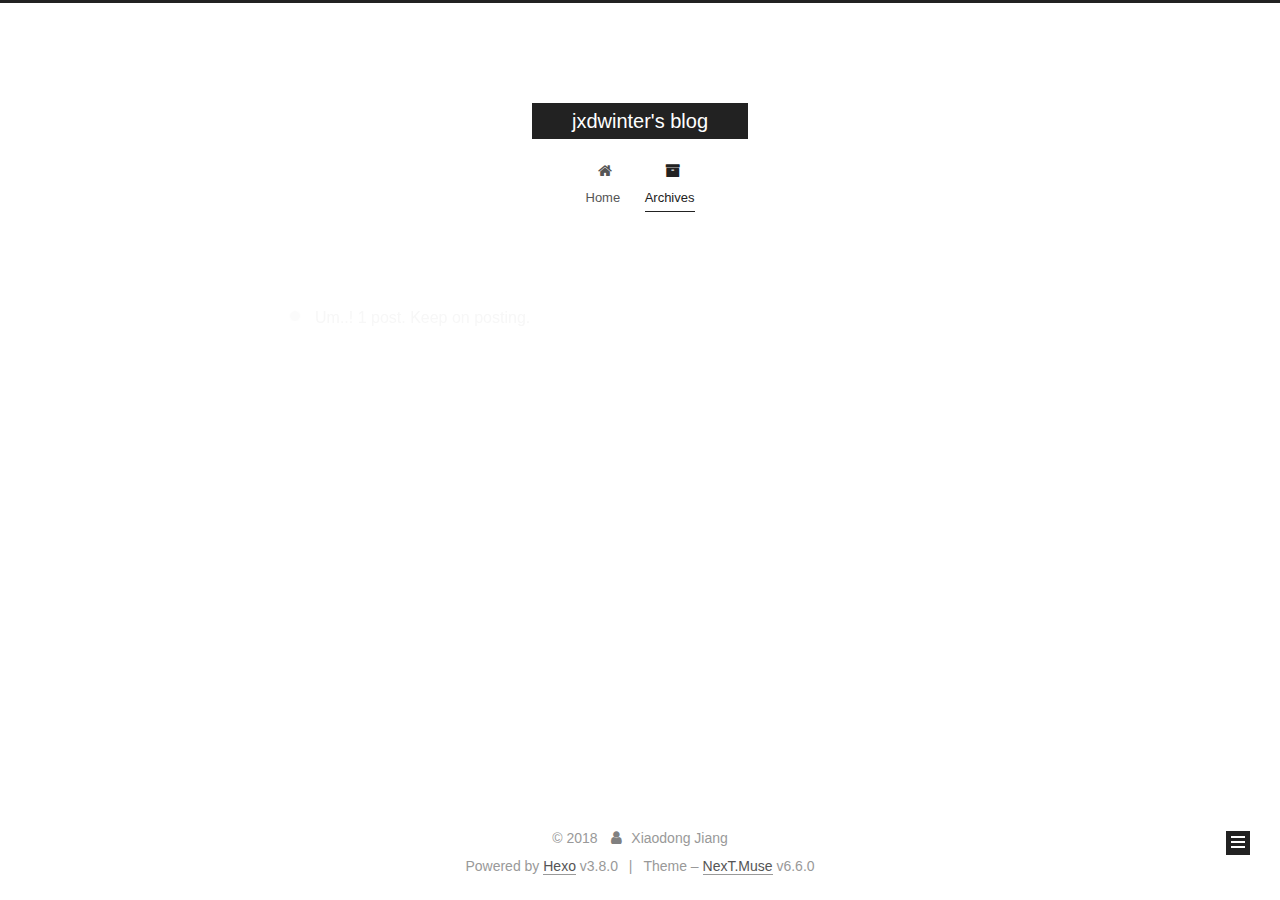
==== archives/index.html @ b1916174 "Site updated: 2018-12-08 23:26:13" ====
<!DOCTYPE html>












  


<html class="theme-next muse use-motion" lang="">
<head><meta name="generator" content="Hexo 3.8.0">
  <meta charset="UTF-8">
<meta http-equiv="X-UA-Compatible" content="IE=edge">
<meta name="viewport" content="width=device-width, initial-scale=1, maximum-scale=2">
<meta name="theme-color" content="#222">












<meta http-equiv="Cache-Control" content="no-transform">
<meta http-equiv="Cache-Control" content="no-siteapp">






















<link href="/lib/font-awesome/css/font-awesome.min.css?v=4.6.2" rel="stylesheet" type="text/css">

<link href="/css/main.css?v=6.6.0" rel="stylesheet" type="text/css">


  <link rel="apple-touch-icon" sizes="180x180" href="/images/apple-touch-icon-next.png?v=6.6.0">


  <link rel="icon" type="image/png" sizes="32x32" href="/images/favicon-32x32-next.png?v=6.6.0">


  <link rel="icon" type="image/png" sizes="16x16" href="/images/favicon-16x16-next.png?v=6.6.0">


  <link rel="mask-icon" href="/images/logo.svg?v=6.6.0" color="#222">









<script type="text/javascript" id="hexo.configurations">
  var NexT = window.NexT || {};
  var CONFIG = {
    root: '/',
    scheme: 'Muse',
    version: '6.6.0',
    sidebar: {"position":"left","display":"post","offset":12,"b2t":false,"scrollpercent":false,"onmobile":false},
    fancybox: false,
    fastclick: false,
    lazyload: false,
    tabs: true,
    motion: {"enable":true,"async":false,"transition":{"post_block":"fadeIn","post_header":"slideDownIn","post_body":"slideDownIn","coll_header":"slideLeftIn","sidebar":"slideUpIn"}},
    algolia: {
      applicationID: '',
      apiKey: '',
      indexName: '',
      hits: {"per_page":10},
      labels: {"input_placeholder":"Search for Posts","hits_empty":"We didn't find any results for the search: ${query}","hits_stats":"${hits} results found in ${time} ms"}
    }
  };
</script>


  




  <meta property="og:type" content="website">
<meta property="og:title" content="jxdwinter&#39;s blog">
<meta property="og:url" content="http://jiangxiaodong.me/archives/index.html">
<meta property="og:site_name" content="jxdwinter&#39;s blog">
<meta property="og:locale" content="default">
<meta name="twitter:card" content="summary">
<meta name="twitter:title" content="jxdwinter&#39;s blog">






  <link rel="canonical" href="http://jiangxiaodong.me/archives/">



<script type="text/javascript" id="page.configurations">
  CONFIG.page = {
    sidebar: "",
  };
</script>

  <title>Archive | jxdwinter's blog</title>
  











  <noscript>
  <style type="text/css">
    .use-motion .motion-element,
    .use-motion .brand,
    .use-motion .menu-item,
    .sidebar-inner,
    .use-motion .post-block,
    .use-motion .pagination,
    .use-motion .comments,
    .use-motion .post-header,
    .use-motion .post-body,
    .use-motion .collection-title { opacity: initial; }

    .use-motion .logo,
    .use-motion .site-title,
    .use-motion .site-subtitle {
      opacity: initial;
      top: initial;
    }

    .use-motion {
      .logo-line-before i { left: initial; }
      .logo-line-after i { right: initial; }
    }
  </style>
</noscript>

</head>

<body itemscope="" itemtype="http://schema.org/WebPage" lang="default">

  
  
    
  

  <div class="container sidebar-position-left page-archive">
    <div class="headband"></div>

    <header id="header" class="header" itemscope="" itemtype="http://schema.org/WPHeader">
      <div class="header-inner"><div class="site-brand-wrapper">
  <div class="site-meta ">
    

    <div class="custom-logo-site-title">
      <a href="/" class="brand" rel="start">
        <span class="logo-line-before"><i></i></span>
        <span class="site-title">jxdwinter's blog</span>
        <span class="logo-line-after"><i></i></span>
      </a>
    </div>
    
  </div>

  <div class="site-nav-toggle">
    <button aria-label="Toggle navigation bar">
      <span class="btn-bar"></span>
      <span class="btn-bar"></span>
      <span class="btn-bar"></span>
    </button>
  </div>
</div>



<nav class="site-nav">
  
    <ul id="menu" class="menu">
      
        
        
        
          
          <li class="menu-item menu-item-home">

    
    
    
      
    

    

    <a href="/" rel="section"><i class="menu-item-icon fa fa-fw fa-home"></i> <br>Home</a>

  </li>
        
        
        
          
          <li class="menu-item menu-item-archives menu-item-active">

    
    
    
      
    

    

    <a href="/archives/" rel="section"><i class="menu-item-icon fa fa-fw fa-archive"></i> <br>Archives</a>

  </li>

      
      
    </ul>
  

  
    

    
    
      
      
    
      
      
    
    

  


  

  
</nav>



  



</div>
    </header>

    


    <main id="main" class="main">
      <div class="main-inner">
        <div class="content-wrap">
          
          <div id="content" class="content">
            

  
  
  
  <div class="post-block archive">
    <div id="posts" class="posts-collapse">
      <span class="archive-move-on"></span>

      
      <span class="archive-page-counter">
        
        
        
          
        
        Um..! 1 post. Keep on posting.
      </span>
      

      

        
        
        

        
          
          <div class="collection-title">
            <h1 class="archive-year" id="archive-year-2018">2018</h1>
          </div>
        
        

        

  <article class="post post-type-normal" itemscope="" itemtype="http://schema.org/Article">
    <header class="post-header">

      <h2 class="post-title">
        
            <a class="post-title-link" href="/2018/12/08/2018-12-08/" itemprop="url">
              
                <span itemprop="name">2018-12-08</span>
              
            </a>
        
      </h2>

      <div class="post-meta">
        <time class="post-time" itemprop="dateCreated" datetime="2018-12-08T21:16:37+08:00" content="2018-12-08">
          12-08
        </time>
      </div>

    </header>
  </article>



      

    </div>
  </div>
  
  
  

  



          </div>
          

        </div>
        
          
  
  <div class="sidebar-toggle">
    <div class="sidebar-toggle-line-wrap">
      <span class="sidebar-toggle-line sidebar-toggle-line-first"></span>
      <span class="sidebar-toggle-line sidebar-toggle-line-middle"></span>
      <span class="sidebar-toggle-line sidebar-toggle-line-last"></span>
    </div>
  </div>

  <aside id="sidebar" class="sidebar">
    
    <div class="sidebar-inner">

      

      

      <section class="site-overview-wrap sidebar-panel sidebar-panel-active">
        <div class="site-overview">
          <div class="site-author motion-element" itemprop="author" itemscope="" itemtype="http://schema.org/Person">
            
              <p class="site-author-name" itemprop="name">Xiaodong Jiang</p>
              <p class="site-description motion-element" itemprop="description"></p>
          </div>

          
            <nav class="site-state motion-element">
              
                <div class="site-state-item site-state-posts">
                
                  <a href="/archives/">
                
                    <span class="site-state-item-count">1</span>
                    <span class="site-state-item-name">posts</span>
                  </a>
                </div>
              

              

              
            </nav>
          

          

          

          

          
          

          
            
          
          

        </div>
      </section>

      

      

    </div>
  </aside>


        
      </div>
    </main>

    <footer id="footer" class="footer">
      <div class="footer-inner">
        <div class="copyright">&copy; <span itemprop="copyrightYear">2018</span>
  <span class="with-love" id="animate">
    <i class="fa fa-user"></i>
  </span>
  <span class="author" itemprop="copyrightHolder">Xiaodong Jiang</span>

  

  
</div>


  <div class="powered-by">Powered by <a href="https://hexo.io" class="theme-link" rel="noopener" target="_blank">Hexo</a> v3.8.0</div>



  <span class="post-meta-divider">|</span>



  <div class="theme-info">Theme – <a href="https://theme-next.org" class="theme-link" rel="noopener" target="_blank">NexT.Muse</a> v6.6.0</div>




        








        
      </div>
    </footer>

    
      <div class="back-to-top">
        <i class="fa fa-arrow-up"></i>
        
      </div>
    

    
	
    

    
  </div>

  

<script type="text/javascript">
  if (Object.prototype.toString.call(window.Promise) !== '[object Function]') {
    window.Promise = null;
  }
</script>


























  
  
    <script type="text/javascript" src="/lib/jquery/index.js?v=2.1.3"></script>
  

  
  
    <script type="text/javascript" src="/lib/velocity/velocity.min.js?v=1.2.1"></script>
  

  
  
    <script type="text/javascript" src="/lib/velocity/velocity.ui.min.js?v=1.2.1"></script>
  


  


  <script type="text/javascript" src="/js/src/utils.js?v=6.6.0"></script>

  <script type="text/javascript" src="/js/src/motion.js?v=6.6.0"></script>



  
  

  

  


  <script type="text/javascript" src="/js/src/bootstrap.js?v=6.6.0"></script>



  



  










  





  

  

  

  

  

  
  

  

  

  

  

  

  

</body>
</html>
---- css/main.css ----
/* normalize.css v3.0.2 | MIT License | git.io/normalize */
html {
  font-family: sans-serif; /* 1 */
  -ms-text-size-adjust: 100%; /* 2 */
  -webkit-text-size-adjust: 100%; /* 2 */
}
body {
  margin: 0;
}
article,
aside,
details,
figcaption,
figure,
footer,
header,
hgroup,
main,
menu,
nav,
section,
summary {
  display: block;
}
audio,
canvas,
progress,
video {
  display: inline-block; /* 1 */
  vertical-align: baseline; /* 2 */
}
audio:not([controls]) {
  display: none;
  height: 0;
}
[hidden],
template {
  display: none;
}
a {
  background-color: transparent;
}
a:active,
a:hover {
  outline: 0;
}
abbr[title] {
  border-bottom: 1px dotted;
}
b,
strong {
  font-weight: bold;
}
dfn {
  font-style: italic;
}
h1 {
  font-size: 2em;
  margin: 0.67em 0;
}
mark {
  background: #ff0;
  color: #000;
}
small {
  font-size: 80%;
}
sub,
sup {
  font-size: 75%;
  line-height: 0;
  position: relative;
  vertical-align: baseline;
}
sup {
  top: -0.5em;
}
sub {
  bottom: -0.25em;
}
img {
  border: 0;
}
svg:not(:root) {
  overflow: hidden;
}
figure {
  margin: 1em 40px;
}
hr {
  -moz-box-sizing: content-box;
  box-sizing: content-box;
  height: 0;
}
pre {
  overflow: auto;
}
code,
kbd,
pre,
samp {
  font-family: monospace, monospace;
  font-size: 1em;
}
button,
input,
optgroup,
select,
textarea {
  color: inherit; /* 1 */
  font: inherit; /* 2 */
  margin: 0; /* 3 */
}
button {
  overflow: visible;
}
button,
select {
  text-transform: none;
}
button,
html input[type="button"],
input[type="reset"],
input[type="submit"] {
  -webkit-appearance: button; /* 2 */
  cursor: pointer; /* 3 */
}
button[disabled],
html input[disabled] {
  cursor: default;
}
button::-moz-focus-inner,
input::-moz-focus-inner {
  border: 0;
  padding: 0;
}
input {
  line-height: normal;
}
input[type="checkbox"],
input[type="radio"] {
  box-sizing: border-box; /* 1 */
  padding: 0; /* 2 */
}
input[type="number"]::-webkit-inner-spin-button,
input[type="number"]::-webkit-outer-spin-button {
  height: auto;
}
input[type="search"] {
  -webkit-appearance: textfield; /* 1 */
  -moz-box-sizing: content-box;
  -webkit-box-sizing: content-box; /* 2 */
  box-sizing: content-box;
}
input[type="search"]::-webkit-search-cancel-button,
input[type="search"]::-webkit-search-decoration {
  -webkit-appearance: none;
}
fieldset {
  border: 1px solid #c0c0c0;
  margin: 0 2px;
  padding: 0.35em 0.625em 0.75em;
}
legend {
  border: 0; /* 1 */
  padding: 0; /* 2 */
}
textarea {
  overflow: auto;
}
optgroup {
  font-weight: bold;
}
table {
  border-collapse: collapse;
  border-spacing: 0;
}
td,
th {
  padding: 0;
}
::selection {
  background: #262a30;
  color: #fff;
}
body {
  position: relative;
  font-family: 'Lato', "PingFang SC", "Microsoft YaHei", sans-serif;
  font-size: 14px;
  line-height: 2;
  color: #555;
  background: #fff;
}
@media (max-width: 767px) {
  body {
    padding-right: 0 !important;
  }
}
@media (min-width: 768px) and (max-width: 991px) {
  body {
    padding-right: 0 !important;
  }
}
@media (min-width: 1200px) {
  body {
    font-size: 16px;
  }
}
h1,
h2,
h3,
h4,
h5,
h6 {
  margin: 0;
  padding: 0;
  font-weight: bold;
  line-height: 1.5;
  font-family: 'Lato', "PingFang SC", "Microsoft YaHei", sans-serif;
}
h1,
h2,
h3,
h4,
h5,
h6 {
  margin: 20px 0 15px;
}
h1 {
  font-size: 22px;
}
@media (max-width: 767px) {
  h1 {
    font-size: 18px;
  }
}
h2 {
  font-size: 20px;
}
@media (max-width: 767px) {
  h2 {
    font-size: 16px;
  }
}
h3 {
  font-size: 18px;
}
@media (max-width: 767px) {
  h3 {
    font-size: 14px;
  }
}
h4 {
  font-size: 16px;
}
@media (max-width: 767px) {
  h4 {
    font-size: 12px;
  }
}
h5 {
  font-size: 14px;
}
@media (max-width: 767px) {
  h5 {
    font-size: 10px;
  }
}
h6 {
  font-size: 12px;
}
@media (max-width: 767px) {
  h6 {
    font-size: 8px;
  }
}
p {
  margin: 0 0 20px 0;
}
a,
span.exturl {
  overflow-wrap: break-word;
  word-wrap: break-word;
  background-color: transparent;
  color: #555;
  text-decoration: none;
  outline: none;
  border-bottom: 1px solid #999;
  cursor: pointer;
}
a:hover,
span.exturl:hover {
  color: #222;
  border-bottom-color: #222;
}
blockquote {
  margin: 0;
  padding: 0;
}
img {
  display: block;
  margin: auto;
  max-width: 100%;
  height: auto;
}
hr {
  margin: 40px 0;
  height: 3px;
  border: none;
  background-color: #ddd;
  background-image: repeating-linear-gradient(-45deg, #fff, #fff 4px, transparent 4px, transparent 8px);
}
blockquote {
  padding: 0 15px;
  color: #666;
  border-left: 4px solid #ddd;
}
blockquote cite::before {
  content: "-";
  padding: 0 5px;
}
dt {
  font-weight: 700;
}
dd {
  margin: 0;
  padding: 0;
}
kbd {
  border: 1px solid #ccc;
  border-radius: 0.2em;
  box-shadow: 0.1em 0.1em 0.2em rgba(0,0,0,0.1);
  background-color: #f9f9f9;
  font-family: inherit;
  background-image: -webkit-linear-gradient(top, #eee, #fff, #eee);
  padding: 0.1em 0.3em;
  white-space: nowrap;
}
.text-left {
  text-align: left;
}
.text-center {
  text-align: center;
}
.text-right {
  text-align: right;
}
.text-justify {
  text-align: justify;
}
.text-nowrap {
  white-space: nowrap;
}
.text-lowercase {
  text-transform: lowercase;
}
.text-uppercase {
  text-transform: uppercase;
}
.text-capitalize {
  text-transform: capitalize;
}
.center-block {
  display: block;
  margin-left: auto;
  margin-right: auto;
}
.clearfix:before,
.clearfix:after {
  content: " ";
  display: table;
}
.clearfix:after {
  clear: both;
}
.pullquote {
  width: 45%;
}
.pullquote.left {
  float: left;
  margin-left: 5px;
  margin-right: 10px;
}
.pullquote.right {
  float: right;
  margin-left: 10px;
  margin-right: 5px;
}
.affix.affix.affix {
  position: fixed;
}
.translation {
  margin-top: -20px;
  font-size: 14px;
  color: #999;
}
.scrollbar-measure {
  width: 100px;
  height: 100px;
  overflow: scroll;
  position: absolute;
  top: -9999px;
}
.use-motion .motion-element {
  opacity: 0;
}
table {
  margin: 20px 0;
  width: 100%;
  border-collapse: collapse;
  border-spacing: 0;
  border: 1px solid #ddd;
  font-size: 14px;
  word-break: break-all;
}
table>tbody>tr:nth-of-type(odd) {
  background-color: #f9f9f9;
}
table>tbody>tr:hover {
  background-color: #f5f5f5;
}
caption,
th,
td {
  padding: 8px;
  text-align: left;
  vertical-align: middle;
  font-weight: normal;
}
th,
td {
  border-bottom: 3px solid #ddd;
  border-right: 1px solid #eee;
}
th {
  padding-bottom: 10px;
  font-weight: 700;
}
td {
  border-bottom-width: 1px;
}
html,
body {
  height: 100%;
}
.container {
  position: relative;
  min-height: 100%;
}
.header-inner {
  margin: 0 auto;
  padding: 100px 0 70px;
  width: 700px;
}
@media (min-width: 1200px) {
  .container .header-inner {
    width: 800px;
  }
}
@media (min-width: 1600px) {
  .container .header-inner {
    width: 900px;
  }
}
.main {
  padding-bottom: 150px;
}
.main-inner {
  margin: 0 auto;
  width: 700px;
}
@media (min-width: 1200px) {
  .container .main-inner {
    width: 800px;
  }
}
@media (min-width: 1600px) {
  .container .main-inner {
    width: 900px;
  }
}
.footer {
  position: absolute;
  left: 0;
  bottom: 0;
  width: 100%;
  min-height: 50px;
}
.footer-inner {
  box-sizing: border-box;
  margin: 20px auto;
  width: 700px;
}
@media (min-width: 1200px) {
  .container .footer-inner {
    width: 800px;
  }
}
@media (min-width: 1600px) {
  .container .footer-inner {
    width: 900px;
  }
}
pre,
.highlight {
  overflow: auto;
  margin: 20px 0;
  padding: 0;
  font-size: 14px;
  color: #4d4d4c;
  background: #f7f7f7;
  line-height: 1.6;
}
pre,
code {
  font-family: consolas, Menlo, "PingFang SC", "Microsoft YaHei", monospace;
}
code {
  overflow-wrap: break-word;
  word-wrap: break-word;
  padding: 2px 4px;
  color: #555;
  background: #eee;
  border-radius: 3px;
  font-size: 14px;
}
pre {
  padding: 10px;
}
pre code {
  padding: 0;
  color: #4d4d4c;
  background: none;
  text-shadow: none;
}
.highlight {
  border-radius: 1px;
}
.highlight pre {
  border: none;
  margin: 0;
  padding: 10px 0;
}
.highlight table {
  margin: 0;
  width: auto;
  border: none;
}
.highlight td {
  border: none;
  padding: 0;
}
.highlight figcaption {
  font-size: 1em;
  color: #4d4d4c;
  line-height: 1em;
  margin-bottom: 1em;
  margin: 0em;
  padding: 0.5em;
  background: #eee;
  border-bottom: 1px solid #e9e9e9;
}
.highlight figcaption:before,
.highlight figcaption:after {
  content: " ";
  display: table;
}
.highlight figcaption:after {
  clear: both;
}
.highlight figcaption a {
  float: right;
  color: #4d4d4c;
}
.highlight figcaption a:hover {
  border-bottom-color: #4d4d4c;
}
.highlight .gutter pre {
  padding-left: 10px;
  padding-right: 10px;
  color: #869194;
  text-align: right;
  background-color: #eff2f3;
}
.highlight .code pre {
  width: 100%;
  padding-left: 10px;
  padding-right: 10px;
  background-color: #f7f7f7;
}
.highlight .line {
  height: 20px;
}
.gutter {
  -webkit-user-select: none;
  -moz-user-select: none;
  -ms-user-select: none;
  user-select: none;
}
.gist table {
  width: auto;
}
.gist table td {
  border: none;
}
pre .deletion {
  background: #fdd;
}
pre .addition {
  background: #dfd;
}
pre .meta {
  color: #8959a8;
}
pre .comment {
  color: #8e908c;
}
pre .variable,
pre .attribute,
pre .tag,
pre .name,
pre .regexp,
pre .ruby .constant,
pre .xml .tag .title,
pre .xml .pi,
pre .xml .doctype,
pre .html .doctype,
pre .css .id,
pre .css .class,
pre .css .pseudo {
  color: #c82829;
}
pre .number,
pre .preprocessor,
pre .built_in,
pre .builtin-name,
pre .literal,
pre .params,
pre .constant,
pre .command {
  color: #f5871f;
}
pre .ruby .class .title,
pre .css .rules .attribute,
pre .string,
pre .symbol,
pre .value,
pre .inheritance,
pre .header,
pre .ruby .symbol,
pre .xml .cdata,
pre .special,
pre .formula {
  color: #718c00;
}
pre .title,
pre .css .hexcolor {
  color: #3e999f;
}
pre .function,
pre .python .decorator,
pre .python .title,
pre .ruby .function .title,
pre .ruby .title .keyword,
pre .perl .sub,
pre .javascript .title,
pre .coffeescript .title {
  color: #4271ae;
}
pre .keyword,
pre .javascript .function {
  color: #8959a8;
}
.posts-expand .post-body img.full-image {
  border: none;
}
.blockquote-center,
.page-home .post-type-quote blockquote,
.page-post-detail .post-type-quote blockquote {
  position: relative;
  margin: 40px 0;
  padding: 0;
  border-left: none;
  text-align: center;
}
.blockquote-center::before,
.page-home .post-type-quote blockquote::before,
.page-post-detail .post-type-quote blockquote::before,
.blockquote-center::after,
.page-home .post-type-quote blockquote::after,
.page-post-detail .post-type-quote blockquote::after {
  position: absolute;
  content: ' ';
  display: block;
  width: 100%;
  height: 24px;
  opacity: 0.2;
  background-repeat: no-repeat;
  background-position: 0 -6px;
  background-size: 22px 22px;
}
.blockquote-center::before,
.page-home .post-type-quote blockquote::before,
.page-post-detail .post-type-quote blockquote::before {
  top: -20px;
  background-image: url("../images/quote-l.svg");
  border-top: 1px solid #ccc;
}
.blockquote-center::after,
.page-home .post-type-quote blockquote::after,
.page-post-detail .post-type-quote blockquote::after {
  bottom: -20px;
  background-image: url("../images/quote-r.svg");
  border-bottom: 1px solid #ccc;
  background-position: 100% 8px;
}
.blockquote-center p,
.page-home .post-type-quote blockquote p,
.page-post-detail .post-type-quote blockquote p,
.blockquote-center div,
.page-home .post-type-quote blockquote div,
.page-post-detail .post-type-quote blockquote div {
  text-align: center;
}
.post .post-body .group-picture img {
  box-sizing: border-box;
  padding: 0 3px;
  border: none;
}
.post .group-picture-row {
  overflow: hidden;
  margin-top: 6px;
}
.post .group-picture-row:first-child {
  margin-top: 0;
}
.post .group-picture-column {
  float: left;
}
.page-post-detail .post-body .group-picture-column {
  float: none;
  margin-top: 10px;
  width: auto !important;
}
.page-post-detail .post-body .group-picture-column img {
  margin: 0 auto;
}
.page-archive .group-picture-container {
  overflow: hidden;
}
.page-archive .group-picture-row {
  float: left;
}
.page-archive .group-picture-row:first-child {
  margin-top: 6px;
}
.page-archive .group-picture-column {
  max-width: 150px;
  max-height: 150px;
}
.post-body .note {
  position: relative;
  padding: 15px;
  margin-bottom: 20px;
  border: 1px solid #eee;
  border-left-width: 5px;
  border-radius: 3px;
}
.post-body .note h2,
.post-body .note h3,
.post-body .note h4,
.post-body .note h5,
.post-body .note h6 {
  margin-top: 0;
  margin-bottom: 0;
  border-bottom: initial;
  padding-top: 0 !important;
}
.post-body .note p:first-child,
.post-body .note ul:first-child,
.post-body .note ol:first-child,
.post-body .note table:first-child,
.post-body .note pre:first-child,
.post-body .note blockquote:first-child {
  margin-top: 0;
}
.post-body .note p:last-child,
.post-body .note ul:last-child,
.post-body .note ol:last-child,
.post-body .note table:last-child,
.post-body .note pre:last-child,
.post-body .note blockquote:last-child {
  margin-bottom: 0;
}
.post-body .note.default {
  border-left-color: #777;
}
.post-body .note.default h2,
.post-body .note.default h3,
.post-body .note.default h4,
.post-body .note.default h5,
.post-body .note.default h6 {
  color: #777;
}
.post-body .note.primary {
  border-left-color: #6f42c1;
}
.post-body .note.primary h2,
.post-body .note.primary h3,
.post-body .note.primary h4,
.post-body .note.primary h5,
.post-body .note.primary h6 {
  color: #6f42c1;
}
.post-body .note.info {
  border-left-color: #428bca;
}
.post-body .note.info h2,
.post-body .note.info h3,
.post-body .note.info h4,
.post-body .note.info h5,
.post-body .note.info h6 {
  color: #428bca;
}
.post-body .note.success {
  border-left-color: #5cb85c;
}
.post-body .note.success h2,
.post-body .note.success h3,
.post-body .note.success h4,
.post-body .note.success h5,
.post-body .note.success h6 {
  color: #5cb85c;
}
.post-body .note.warning {
  border-left-color: #f0ad4e;
}
.post-body .note.warning h2,
.post-body .note.warning h3,
.post-body .note.warning h4,
.post-body .note.warning h5,
.post-body .note.warning h6 {
  color: #f0ad4e;
}
.post-body .note.danger {
  border-left-color: #d9534f;
}
.post-body .note.danger h2,
.post-body .note.danger h3,
.post-body .note.danger h4,
.post-body .note.danger h5,
.post-body .note.danger h6 {
  color: #d9534f;
}
.post-body .label {
  display: inline;
  padding: 0 2px;
  white-space: nowrap;
}
.post-body .label.default {
  background-color: #f0f0f0;
}
.post-body .label.primary {
  background-color: #efe6f7;
}
.post-body .label.info {
  background-color: #e5f2f8;
}
.post-body .label.success {
  background-color: #e7f4e9;
}
.post-body .label.warning {
  background-color: #fcf6e1;
}
.post-body .label.danger {
  background-color: #fae8eb;
}
.post-body .tabs {
  position: relative;
  display: block;
  margin-bottom: 20px;
  padding-top: 10px;
}
.post-body .tabs ul.nav-tabs {
  margin: 0;
  padding: 0;
  display: flex;
  margin-bottom: -1px;
}
@media (max-width: 413px) {
  .post-body .tabs ul.nav-tabs {
    display: block;
    margin-bottom: 5px;
  }
}
.post-body .tabs ul.nav-tabs li.tab {
  list-style-type: none !important;
  margin: 0 0.25em 0 0;
  border-top: 3px solid transparent;
  border-left: 1px solid transparent;
  border-right: 1px solid transparent;
}
@media (max-width: 413px) {
  .post-body .tabs ul.nav-tabs li.tab {
    margin: initial;
    border-top: 1px solid transparent;
    border-left: 3px solid transparent;
    border-right: 1px solid transparent;
    border-bottom: 1px solid transparent;
  }
}
.post-body .tabs ul.nav-tabs li.tab a {
  outline: 0;
  border-bottom: initial;
  display: block;
  line-height: 1.8em;
  padding: 0.25em 0.75em;
  transition-duration: 0.2s;
  transition-timing-function: ease-out;
  transition-delay: 0s;
}
.post-body .tabs ul.nav-tabs li.tab a i {
  width: 1.285714285714286em;
}
.post-body .tabs ul.nav-tabs li.tab.active {
  border-top: 3px solid #fc6423;
  border-left: 1px solid #ddd;
  border-right: 1px solid #ddd;
  background-color: #fff;
}
@media (max-width: 413px) {
  .post-body .tabs ul.nav-tabs li.tab.active {
    border-top: 1px solid #ddd;
    border-left: 3px solid #fc6423;
    border-right: 1px solid #ddd;
    border-bottom: 1px solid #ddd;
  }
}
.post-body .tabs ul.nav-tabs li.tab.active a {
  cursor: default;
  color: #555;
}
.post-body .tabs .tab-content {
  background-color: #fff;
}
.post-body .tabs .tab-content .tab-pane {
  border: 1px solid #ddd;
  padding: 20px 20px 0 20px;
}
.post-body .tabs .tab-content .tab-pane:not(.active) {
  display: none !important;
}
.post-body .tabs .tab-content .tab-pane.active {
  display: block !important;
}
.btn {
  display: inline-block;
  padding: 0 20px;
  font-size: 14px;
  color: #fff;
  background: #222;
  border: 2px solid #222;
  text-decoration: none;
  border-radius: 0;
  transition-property: background-color;
  transition-duration: 0.2s;
  transition-timing-function: ease-in-out;
  transition-delay: 0s;
  line-height: 2;
}
.btn:hover {
  border-color: #222;
  color: #222;
  background: #fff;
}
.btn +.btn {
  margin: 0 0 8px 8px;
}
.btn .fa-fw {
  width: 1.285714285714286em;
  text-align: left;
}
.btn-bar {
  display: block;
  width: 22px;
  height: 2px;
  background: #555;
  border-radius: 1px;
}
.btn-bar+.btn-bar {
  margin-top: 4px;
}
.pagination {
  margin: 120px 0 40px;
  text-align: center;
  border-top: 1px solid #eee;
}
.page-number-basic,
.pagination .prev,
.pagination .next,
.pagination .page-number,
.pagination .space {
  display: inline-block;
  position: relative;
  top: -1px;
  margin: 0 10px;
  padding: 0 11px;
}
@media (max-width: 767px) {
  .page-number-basic,
  .pagination .prev,
  .pagination .next,
  .pagination .page-number,
  .pagination .space {
    margin: 0 5px;
  }
}
.pagination .prev,
.pagination .next,
.pagination .page-number {
  border-bottom: 0;
  border-top: 1px solid #eee;
  transition-property: border-color;
  transition-duration: 0.2s;
  transition-timing-function: ease-in-out;
  transition-delay: 0s;
}
.pagination .prev:hover,
.pagination .next:hover,
.pagination .page-number:hover {
  border-top-color: #222;
}
.pagination .space {
  padding: 0;
  margin: 0;
}
.pagination .prev {
  margin-left: 0;
}
.pagination .next {
  margin-right: 0;
}
.pagination .page-number.current {
  color: #fff;
  background: #ccc;
  border-top-color: #ccc;
}
@media (max-width: 767px) {
  .pagination {
    border-top: none;
  }
  .pagination .prev,
  .pagination .next,
  .pagination .page-number {
    margin-bottom: 10px;
    border-top: 0;
    border-bottom: 1px solid #eee;
    padding: 0 10px;
  }
  .pagination .prev:hover,
  .pagination .next:hover,
  .pagination .page-number:hover {
    border-bottom-color: #222;
  }
}
.comments {
  margin: 60px 20px 0;
}
.tag-cloud {
  text-align: center;
}
.tag-cloud a {
  display: inline-block;
  margin: 10px;
}
.back-to-top {
  box-sizing: border-box;
  position: fixed;
  bottom: -100px;
  right: 30px;
  z-index: 1050;
  padding: 0 6px;
  width: 24px;
  background: #222;
  font-size: 12px;
  opacity: 1;
  color: #fff;
  cursor: pointer;
  text-align: center;
  -webkit-transform: translateZ(0);
  transition-property: bottom;
  transition-duration: 0.2s;
  transition-timing-function: ease-in-out;
  transition-delay: 0s;
}
@media (min-width: 768px) and (max-width: 991px) {
  .back-to-top {
    display: none !important;
  }
}
@media (max-width: 767px) {
  .back-to-top {
    display: none !important;
  }
}
.back-to-top.back-to-top-on {
  bottom: 19px;
}
.header {
  background: transparent;
}
.header-inner {
  position: relative;
}
.headband {
  height: 3px;
  background: #222;
}
.site-meta {
  margin: 0;
  text-align: center;
}
@media (max-width: 767px) {
  .site-meta {
    text-align: center;
  }
}
.brand {
  position: relative;
  display: inline-block;
  padding: 0 40px;
  color: #fff;
  background: #222;
  border-bottom: none;
}
.brand:hover {
  color: #fff;
}
.logo {
  display: inline-block;
  margin-right: 5px;
  line-height: 36px;
  vertical-align: top;
}
.site-title {
  display: inline-block;
  vertical-align: top;
  line-height: 36px;
  font-size: 20px;
  font-weight: normal;
  font-family: 'Lato', "PingFang SC", "Microsoft YaHei", sans-serif;
}
.site-subtitle {
  margin-top: 10px;
  font-size: 13px;
  color: #999;
}
.use-motion .brand {
  opacity: 0;
}
.use-motion .logo,
.use-motion .site-title,
.use-motion .site-subtitle {
  opacity: 0;
  position: relative;
  top: -10px;
}
.site-nav-toggle {
  display: none;
  position: absolute;
  top: 10px;
  left: 10px;
}
@media (max-width: 767px) {
  .site-nav-toggle {
    display: block;
  }
}
.site-nav-toggle button {
  margin-top: 2px;
  padding: 9px 10px;
  background: transparent;
  border: none;
}
@media (max-width: 767px) {
  .site-nav {
    display: none;
    margin: 0 -10px;
    padding: 0 10px;
    clear: both;
    border-top: 1px solid #ddd;
  }
}
@media (min-width: 768px) and (max-width: 991px) {
  .site-nav {
    display: block !important;
  }
}
@media (min-width: 992px) {
  .site-nav {
    display: block !important;
  }
}
.menu {
  margin-top: 20px;
  padding-left: 0;
  text-align: center;
}
.menu .menu-item {
  display: inline-block;
  margin: 0 10px;
  list-style: none;
}
@media screen and (max-width: 767px) {
  .menu .menu-item {
    margin-top: 10px;
  }
}
.menu .menu-item a,
.menu .menu-item span.exturl {
  display: block;
  font-size: 13px;
  line-height: inherit;
  border-bottom: 1px solid transparent;
  transition-property: border-color;
  transition-duration: 0.2s;
  transition-timing-function: ease-in-out;
  transition-delay: 0s;
}
.menu .menu-item a:hover,
.menu .menu-item span.exturl:hover {
  border-bottom-color: #222;
}
.menu .menu-item .fa {
  margin-right: 5px;
}
.use-motion .menu-item {
  opacity: 0;
}
.post-body {
  overflow-wrap: break-word;
  word-wrap: break-word;
  font-family: 'Lato', "PingFang SC", "Microsoft YaHei", sans-serif;
}
.post-body .exturl .fa {
  font-size: 14px;
  margin-left: 4px;
}
.post-body .fancybox img {
  display: block !important;
  margin: 0 auto;
  cursor: pointer;
  cursor: zoom-in;
  cursor: -webkit-zoom-in;
}
.post-body .image-caption,
.post-body .figure .caption {
  margin: -20px auto 15px;
  text-align: center;
  font-size: 14px;
  color: #999;
  font-weight: bold;
  line-height: 1;
}
.post-sticky-flag {
  display: inline-block;
  font-size: 16px;
  -ms-transform: rotate(30deg);
  -webkit-transform: rotate(30deg);
  -moz-transform: rotate(30deg);
  -ms-transform: rotate(30deg);
  -o-transform: rotate(30deg);
  transform: rotate(30deg);
}
.use-motion .post-block,
.use-motion .pagination,
.use-motion .comments {
  opacity: 0;
}
.use-motion .post-header {
  opacity: 0;
}
.use-motion .post-body {
  opacity: 0;
}
.use-motion .collection-title {
  opacity: 0;
}
.posts-expand {
  padding-top: 40px;
}
@media (max-width: 767px) {
  .posts-expand {
    margin: 0 20px;
  }
  .post-body pre .gutter pre {
    padding-right: 10px;
  }
  .post-body .highlight {
    margin-left: 0px;
    margin-right: 0px;
    padding: 0;
  }
  .post-body .highlight .gutter pre {
    padding-right: 10px;
  }
}
@media (min-width: 992px) {
  .posts-expand .post-body {
    text-align: justify;
  }
}
.posts-expand .post-body h2,
.posts-expand .post-body h3,
.posts-expand .post-body h4,
.posts-expand .post-body h5,
.posts-expand .post-body h6 {
  padding-top: 10px;
}
.posts-expand .post-body h2 .header-anchor,
.posts-expand .post-body h3 .header-anchor,
.posts-expand .post-body h4 .header-anchor,
.posts-expand .post-body h5 .header-anchor,
.posts-expand .post-body h6 .header-anchor {
  float: right;
  margin-left: 10px;
  color: #ccc;
  border-bottom-style: none;
  visibility: hidden;
}
.posts-expand .post-body h2 .header-anchor:hover,
.posts-expand .post-body h3 .header-anchor:hover,
.posts-expand .post-body h4 .header-anchor:hover,
.posts-expand .post-body h5 .header-anchor:hover,
.posts-expand .post-body h6 .header-anchor:hover {
  color: inherit;
}
.posts-expand .post-body h2:hover .header-anchor,
.posts-expand .post-body h3:hover .header-anchor,
.posts-expand .post-body h4:hover .header-anchor,
.posts-expand .post-body h5:hover .header-anchor,
.posts-expand .post-body h6:hover .header-anchor {
  visibility: visible;
}
.posts-expand .post-body ul li {
  list-style: circle;
}
.posts-expand .post-body img {
  box-sizing: border-box;
  margin: auto;
  padding: 3px;
  border: 1px solid #ddd;
}
.posts-expand .post-body .fancybox img {
  margin: 0 auto 25px;
}
.posts-expand .post-body img {
  margin: 0 auto 25px;
}
@media (max-width: 767px) {
  .posts-collapse {
    margin: 0 20px;
  }
  .posts-collapse .post-title,
  .posts-collapse .post-meta {
    display: block;
    width: auto;
    text-align: left;
  }
}
.posts-collapse {
  position: relative;
  z-index: 1010;
  margin-left: 55px;
}
.posts-collapse::after {
  content: " ";
  position: absolute;
  top: 20px;
  left: 0;
  margin-left: -2px;
  width: 4px;
  height: 100%;
  background: #f5f5f5;
  z-index: -1;
}
@media (max-width: 767px) {
  .posts-collapse {
    margin: 0 20px;
  }
}
.posts-collapse .collection-title {
  position: relative;
  margin: 60px 0;
}
.posts-collapse .collection-title h1,
.posts-collapse .collection-title h2 {
  margin-left: 20px;
}
.posts-collapse .collection-title small {
  color: #bbb;
  margin-left: 5px;
}
.posts-collapse .collection-title::before {
  content: " ";
  position: absolute;
  left: 0;
  top: 50%;
  margin-left: -4px;
  margin-top: -4px;
  width: 8px;
  height: 8px;
  background: #bbb;
  border-radius: 50%;
}
.posts-collapse .post {
  margin: 30px 0;
}
.posts-collapse .post-header {
  position: relative;
  transition-duration: 0.2s;
  transition-timing-function: ease-in-out;
  transition-delay: 0s;
  transition-property: border;
  border-bottom: 1px dashed #ccc;
}
.posts-collapse .post-header::before {
  content: " ";
  position: absolute;
  left: 0;
  top: 12px;
  width: 6px;
  height: 6px;
  margin-left: -4px;
  background: #bbb;
  border-radius: 50%;
  border: 1px solid #fff;
  transition-duration: 0.2s;
  transition-timing-function: ease-in-out;
  transition-delay: 0s;
  transition-property: background;
}
.posts-collapse .post-header:hover {
  border-bottom-color: #666;
}
.posts-collapse .post-header:hover::before {
  background: #222;
}
.posts-collapse .post-meta {
  position: absolute;
  font-size: 12px;
  left: 20px;
  top: 5px;
}
.posts-collapse .post-comments-count {
  display: none;
}
.posts-collapse .post-title {
  margin-left: 60px;
  font-size: 16px;
  font-weight: normal;
  line-height: inherit;
}
.posts-collapse .post-title::after {
  margin-left: 3px;
  opacity: 0.6;
}
.posts-collapse .post-title a,
.posts-collapse .post-title span.exturl {
  color: #666;
  border-bottom: none;
}
.page-home .post-type-quote .post-header,
.page-post-detail .post-type-quote .post-header,
.page-home .post-type-quote .post-tags,
.page-post-detail .post-type-quote .post-tags {
  display: none;
}
.posts-expand .post-title {
  overflow-wrap: break-word;
  word-wrap: break-word;
  text-align: center;
  font-weight: 400;
}
.posts-expand .post-title-link {
  display: inline-block;
  position: relative;
  color: #555;
  border-bottom: none;
  line-height: 1.2;
  vertical-align: top;
}
.posts-expand .post-title-link::before {
  content: "";
  position: absolute;
  width: 100%;
  height: 2px;
  bottom: 0;
  left: 0;
  background-color: #000;
  visibility: hidden;
  -webkit-transform: scaleX(0);
  -moz-transform: scaleX(0);
  -ms-transform: scaleX(0);
  -o-transform: scaleX(0);
  transform: scaleX(0);
  transition-duration: 0.2s;
  transition-timing-function: ease-in-out;
  transition-delay: 0s;
}
.posts-expand .post-title-link:hover::before {
  visibility: visible;
  -webkit-transform: scaleX(1);
  -moz-transform: scaleX(1);
  -ms-transform: scaleX(1);
  -o-transform: scaleX(1);
  transform: scaleX(1);
}
.posts-expand .post-title-link .fa {
  font-size: 20px;
  margin-left: 5px;
}
.posts-expand .post-meta {
  margin: 3px 0 60px 0;
  color: #999;
  font-family: 'Lato', "PingFang SC", "Microsoft YaHei", sans-serif;
  font-size: 12px;
  text-align: center;
}
.posts-expand .post-meta .post-category-list {
  display: inline-block;
  margin: 0;
  padding: 3px;
}
.posts-expand .post-meta .post-category-list-link {
  color: #999;
}
.posts-expand .post-meta .post-description {
  font-size: 14px;
  margin-top: 2px;
}
.posts-expand .post-meta time {
  border-bottom: 1px dashed #999;
  cursor: help;
}
.post-meta-divider {
  margin: 0 0.5em;
}
.post-meta-item-icon {
  margin-right: 3px;
}
@media (min-width: 768px) and (max-width: 991px) {
  .post-meta-item-icon {
    display: inline-block;
  }
}
@media (max-width: 767px) {
  .post-meta-item-icon {
    display: inline-block;
  }
}
@media (min-width: 768px) and (max-width: 991px) {
  .post-meta-item-text {
    display: none;
  }
}
@media (max-width: 767px) {
  .post-meta-item-text {
    display: none;
  }
}
.post-button {
  margin-top: 40px;
}
.posts-expand .post-tags {
  margin-top: 40px;
  text-align: center;
}
.posts-expand .post-tags a {
  display: inline-block;
  margin-right: 10px;
  font-size: 13px;
}
.post-nav {
  display: table;
  margin-top: 15px;
  width: 100%;
  border-top: 1px solid #eee;
}
.post-nav-divider {
  display: table-cell;
  width: 10%;
}
.post-nav-item {
  display: table-cell;
  padding: 10px 0 0 0;
  width: 45%;
  vertical-align: top;
}
.post-nav-item a {
  position: relative;
  display: block;
  line-height: 25px;
  font-size: 14px;
  color: #555;
  border-bottom: none;
}
.post-nav-item a:hover {
  color: #222;
  border-bottom: none;
}
.post-nav-item a:active {
  top: 2px;
}
.post-nav-item .fa {
  position: absolute;
  top: 8px;
  left: 0;
  font-size: 12px;
}
.post-nav-next a {
  padding-left: 15px;
}
.post-nav-prev {
  text-align: right;
}
.post-nav-prev a {
  padding-right: 15px;
}
.post-nav-prev .fa {
  right: 0;
  left: auto;
}
.posts-expand .post-eof {
  display: block;
  margin: 80px auto 60px;
  width: 8%;
  height: 1px;
  background: #ccc;
  text-align: center;
}
.post:last-child .post-eof.post-eof.post-eof {
  display: none;
}
.post-gallery {
  display: table;
  table-layout: fixed;
  width: 100%;
  border-collapse: separate;
}
.post-gallery-row {
  display: table-row;
}
.post-gallery .post-gallery-img {
  display: table-cell;
  text-align: center;
  vertical-align: middle;
  border: none;
}
.post-gallery .post-gallery-img img {
  max-width: 100%;
  max-height: 100%;
  border: none;
}
.fancybox-close,
.fancybox-close:hover {
  border: none;
}
.rtl.post-body p,
.rtl.post-body a,
.rtl.post-body h1,
.rtl.post-body h2,
.rtl.post-body h3,
.rtl.post-body h4,
.rtl.post-body h5,
.rtl.post-body h6,
.rtl.post-body li,
.rtl.post-body ul,
.rtl.post-body ol {
  direction: rtl;
  font-family: UKIJ Ekran;
}
.rtl.post-title {
  font-family: UKIJ Ekran;
}
.sidebar {
  position: fixed;
  right: 0;
  top: 0;
  bottom: 0;
  width: 0;
  z-index: 1040;
  box-shadow: inset 0 2px 6px #000;
  background: #222;
  -webkit-transform: translateZ(0);
}
.sidebar a,
.sidebar .exturl {
  color: #999;
  border-bottom-color: #555;
}
.sidebar a:hover,
.sidebar .exturl:hover {
  color: #eee;
}
@media (min-width: 768px) and (max-width: 991px) {
  .sidebar {
    display: none !important;
  }
}
@media (max-width: 767px) {
  .sidebar {
    display: none !important;
  }
}
.sidebar-inner {
  position: relative;
  padding: 20px 10px;
  color: #999;
  text-align: center;
}
.site-overview-wrap {
  overflow: hidden;
}
.site-overview {
  overflow-y: auto;
  overflow-x: hidden;
}
.sidebar-toggle {
  position: fixed;
  right: 30px;
  bottom: 45px;
  width: 14px;
  height: 14px;
  padding: 5px;
  background: #222;
  line-height: 0;
  z-index: 1050;
  cursor: pointer;
  -webkit-transform: translateZ(0);
}
@media (min-width: 768px) and (max-width: 991px) {
  .sidebar-toggle {
    display: none !important;
  }
}
@media (max-width: 767px) {
  .sidebar-toggle {
    display: none !important;
  }
}
.sidebar-toggle-line {
  position: relative;
  display: inline-block;
  vertical-align: top;
  height: 2px;
  width: 100%;
  background: #fff;
  margin-top: 3px;
}
.sidebar-toggle-line:first-child {
  margin-top: 0;
}
.site-author-image {
  display: block;
  margin: 0 auto;
  padding: 2px;
  max-width: 96px;
  height: auto;
  border: 2px solid #333;
  opacity: 1;
}
.site-author-name {
  margin: 5px 0 0;
  text-align: center;
  color: #f5f5f5;
  font-weight: normal;
}
.site-description {
  margin-top: 5px;
  text-align: center;
  font-size: 14px;
  color: #999;
}
.site-state {
  overflow: hidden;
  line-height: 1.4;
  white-space: nowrap;
  text-align: center;
}
.site-state-item {
  display: inline-block;
  padding: 0 15px;
  border-left: 1px solid #333;
}
.site-state-item:first-child {
  border-left: none;
}
.site-state-item a {
  border-bottom: none;
}
.site-state-item-count {
  display: block;
  text-align: center;
  color: inherit;
  font-weight: 600;
  font-size: 18px;
}
.site-state-item-name {
  font-size: 13px;
  color: inherit;
}
.feed-link {
  margin-top: 20px;
}
.feed-link a {
  display: inline-block;
  padding: 0 15px;
  color: #fc6423;
  border: 1px solid #fc6423;
  border-radius: 4px;
}
.feed-link a i {
  color: #fc6423;
  font-size: 14px;
}
.feed-link a:hover {
  color: #fff;
  background: #fc6423;
}
.feed-link a:hover i {
  color: #fff;
}
.links-of-author {
  margin-top: 20px;
}
.links-of-author a,
.links-of-author .exturl {
  display: inline-block;
  vertical-align: middle;
  margin-right: 10px;
  margin-bottom: 10px;
  border-bottom-color: #555;
  font-size: 13px;
}
.links-of-author a:before,
.links-of-author .exturl:before {
  display: inline-block;
  vertical-align: middle;
  margin-right: 3px;
  content: " ";
  width: 4px;
  height: 4px;
  border-radius: 50%;
  background: #60ff44;
}
.links-of-blogroll {
  font-size: 13px;
}
.links-of-blogroll-title {
  margin-top: 20px;
  font-size: 14px;
  font-weight: 600;
}
.links-of-blogroll-list {
  margin: 0;
  padding: 0;
  list-style: none;
}
.links-of-blogroll-item {
  padding: 2px 10px;
}
.links-of-blogroll-item a,
.links-of-blogroll-item span.exturl {
  max-width: 280px;
  box-sizing: border-box;
  display: inline-block;
  overflow: hidden;
  white-space: nowrap;
  text-overflow: ellipsis;
}
.sidebar-nav {
  margin: 0 0 20px;
  padding-left: 0;
}
.sidebar-nav li {
  display: inline-block;
  cursor: pointer;
  border-bottom: 1px solid transparent;
  font-size: 14px;
  color: #555;
}
.sidebar-nav li:hover {
  color: #f5f5f5;
}
.page-post-detail .sidebar-nav-toc {
  padding: 0 5px;
}
.page-post-detail .sidebar-nav-overview {
  margin-left: 10px;
}
.sidebar-nav .sidebar-nav-active {
  color: #87daff;
  border-bottom-color: #87daff;
}
.sidebar-nav .sidebar-nav-active:hover {
  color: #87daff;
}
.sidebar-panel {
  display: none;
}
.sidebar-panel-active {
  display: block;
}
.post-toc-empty {
  font-size: 14px;
  color: #666;
}
.post-toc-wrap {
  overflow: hidden;
}
.post-toc {
  overflow: auto;
}
.post-toc ol {
  margin: 0;
  padding: 0 2px 5px 10px;
  text-align: left;
  list-style: none;
  font-size: 14px;
}
.post-toc ol > ol {
  padding-left: 0;
}
.post-toc ol a {
  transition-duration: 0.2s;
  transition-timing-function: ease-in-out;
  transition-delay: 0s;
  transition-property: all;
  color: #999;
  border-bottom-color: #555;
}
.post-toc ol a:hover {
  color: #ccc;
  border-bottom-color: #ccc;
}
.post-toc .nav-item {
  overflow: hidden;
  text-overflow: ellipsis;
  white-space: nowrap;
  line-height: 1.8;
}
.post-toc .nav .nav-child {
  display: none;
}
.post-toc .nav .active > .nav-child {
  display: block;
}
.post-toc .nav .active-current > .nav-child {
  display: block;
}
.post-toc .nav .active-current > .nav-child > .nav-item {
  display: block;
}
.post-toc .nav .active > a {
  color: #87daff;
  border-bottom-color: #87daff;
}
.post-toc .nav .active-current > a {
  color: #87daff;
}
.post-toc .nav .active-current > a:hover {
  color: #87daff;
}
.footer {
  font-size: 14px;
  color: #999;
}
.footer img {
  border: none;
}
.footer-inner {
  text-align: center;
}
.with-love {
  display: inline-block;
  margin: 0 5px;
  color: #808080;
}
.powered-by,
.theme-info {
  display: inline-block;
}
.cc-license {
  margin-top: 10px;
  text-align: center;
}
.cc-license .cc-opacity {
  opacity: 0.7;
  border-bottom: none;
}
.cc-license .cc-opacity:hover {
  opacity: 0.9;
}
.cc-license img {
  display: inline-block;
}
@-moz-keyframes iconAnimate {
  0%, 100% {
    -webkit-transform: scale(1);
    -moz-transform: scale(1);
    -ms-transform: scale(1);
    -o-transform: scale(1);
    transform: scale(1);
  }
  10%, 30% {
    -webkit-transform: scale(0.9);
    -moz-transform: scale(0.9);
    -ms-transform: scale(0.9);
    -o-transform: scale(0.9);
    transform: scale(0.9);
  }
  20%, 40%, 60%, 80% {
    -webkit-transform: scale(1.1);
    -moz-transform: scale(1.1);
    -ms-transform: scale(1.1);
    -o-transform: scale(1.1);
    transform: scale(1.1);
  }
  50%, 70% {
    -webkit-transform: scale(1.1);
    -moz-transform: scale(1.1);
    -ms-transform: scale(1.1);
    -o-transform: scale(1.1);
    transform: scale(1.1);
  }
}
@-webkit-keyframes iconAnimate {
  0%, 100% {
    -webkit-transform: scale(1);
    -moz-transform: scale(1);
    -ms-transform: scale(1);
    -o-transform: scale(1);
    transform: scale(1);
  }
  10%, 30% {
    -webkit-transform: scale(0.9);
    -moz-transform: scale(0.9);
    -ms-transform: scale(0.9);
    -o-transform: scale(0.9);
    transform: scale(0.9);
  }
  20%, 40%, 60%, 80% {
    -webkit-transform: scale(1.1);
    -moz-transform: scale(1.1);
    -ms-transform: scale(1.1);
    -o-transform: scale(1.1);
    transform: scale(1.1);
  }
  50%, 70% {
    -webkit-transform: scale(1.1);
    -moz-transform: scale(1.1);
    -ms-transform: scale(1.1);
    -o-transform: scale(1.1);
    transform: scale(1.1);
  }
}
@-o-keyframes iconAnimate {
  0%, 100% {
    -webkit-transform: scale(1);
    -moz-transform: scale(1);
    -ms-transform: scale(1);
    -o-transform: scale(1);
    transform: scale(1);
  }
  10%, 30% {
    -webkit-transform: scale(0.9);
    -moz-transform: scale(0.9);
    -ms-transform: scale(0.9);
    -o-transform: scale(0.9);
    transform: scale(0.9);
  }
  20%, 40%, 60%, 80% {
    -webkit-transform: scale(1.1);
    -moz-transform: scale(1.1);
    -ms-transform: scale(1.1);
    -o-transform: scale(1.1);
    transform: scale(1.1);
  }
  50%, 70% {
    -webkit-transform: scale(1.1);
    -moz-transform: scale(1.1);
    -ms-transform: scale(1.1);
    -o-transform: scale(1.1);
    transform: scale(1.1);
  }
}
@keyframes iconAnimate {
  0%, 100% {
    -webkit-transform: scale(1);
    -moz-transform: scale(1);
    -ms-transform: scale(1);
    -o-transform: scale(1);
    transform: scale(1);
  }
  10%, 30% {
    -webkit-transform: scale(0.9);
    -moz-transform: scale(0.9);
    -ms-transform: scale(0.9);
    -o-transform: scale(0.9);
    transform: scale(0.9);
  }
  20%, 40%, 60%, 80% {
    -webkit-transform: scale(1.1);
    -moz-transform: scale(1.1);
    -ms-transform: scale(1.1);
    -o-transform: scale(1.1);
    transform: scale(1.1);
  }
  50%, 70% {
    -webkit-transform: scale(1.1);
    -moz-transform: scale(1.1);
    -ms-transform: scale(1.1);
    -o-transform: scale(1.1);
    transform: scale(1.1);
  }
}
.fa {
  font-family: FontAwesome !important;
}
.local-search-pop-overlay {
  position: fixed;
  width: 100%;
  height: 100%;
  top: 0;
  left: 0;
  z-index: 2080;
  background-color: rgba(0,0,0,0.3);
}
.local-search-popup {
  display: none;
  position: fixed;
  top: 10%;
  left: 50%;
  margin-left: -350px;
  width: 700px;
  height: 80%;
  padding: 0;
  background: #fff;
  color: #333;
  z-index: 9999;
  border-radius: 5px;
}
@media (max-width: 767px) {
  .local-search-popup {
    padding: 0;
    top: 0;
    left: 0;
    margin: 0;
    width: 100%;
    height: 100%;
    border-radius: 0;
  }
}
.local-search-popup ul.search-result-list {
  padding: 0;
  margin: 0 5px;
}
.local-search-popup p.search-result {
  border-bottom: 1px dashed #ccc;
  padding: 5px 0;
}
.local-search-popup a.search-result-title {
  font-weight: bold;
  font-size: 16px;
}
.local-search-popup .search-keyword {
  border-bottom: 1px dashed #f00;
  font-weight: bold;
  color: #f00;
}
.local-search-popup .local-search-header {
  padding: 5px;
  height: 36px;
  background: #f5f5f5;
  border-top-left-radius: 5px;
  border-top-right-radius: 5px;
}
.local-search-popup #local-search-result {
  overflow: auto;
  position: relative;
  padding: 5px 25px;
  height: calc(100% - 55px);
}
.local-search-popup .local-search-input-wrapper {
  display: inline-block;
  width: calc(100% - 90px);
  height: 36px;
  line-height: 36px;
  padding: 0 5px;
}
.local-search-popup .local-search-input-wrapper input {
  padding: 8px 0;
  height: 20px;
  display: block;
  width: 100%;
  outline: none;
  border: none;
  background: transparent;
  vertical-align: middle;
}
.local-search-popup .search-icon,
.local-search-popup .popup-btn-close {
  display: inline-block;
  font-size: 18px;
  color: #999;
  height: 36px;
  width: 18px;
  padding-left: 10px;
  padding-right: 10px;
}
.local-search-popup .search-icon {
  float: left;
}
.local-search-popup .popup-btn-close {
  border-left: 1px solid #eee;
  float: right;
  cursor: pointer;
}
.local-search-popup #no-result {
  position: absolute;
  left: 50%;
  top: 50%;
  -webkit-transform: translate(-50%, -50%);
  -webkit-transform: translate(-50%, -50%);
  -moz-transform: translate(-50%, -50%);
  -ms-transform: translate(-50%, -50%);
  -o-transform: translate(-50%, -50%);
  transform: translate(-50%, -50%);
  color: #ccc;
}
.site-uv,
.site-pv,
.page-pv {
  display: inline-block;
}
.site-uv .busuanzi-value,
.site-pv .busuanzi-value,
.page-pv .busuanzi-value {
  margin: 0 5px;
}
.page-archive .archive-page-counter {
  position: relative;
  top: 3px;
  left: 20px;
}
@media (max-width: 767px) {
  .page-archive .archive-page-counter {
    top: 5px;
  }
}
.page-archive .posts-collapse .archive-move-on {
  position: absolute;
  top: 11px;
  left: 0;
  margin-left: -6px;
  width: 10px;
  height: 10px;
  opacity: 0.5;
  background: #555;
  border: 1px solid #fff;
  border-radius: 50%;
}
.page-archive .fa {
  font-size: 15px;
  margin-left: 5px;
}
.category-all-page .category-all-title {
  text-align: center;
}
.category-all-page .category-all {
  margin-top: 20px;
}
.category-all-page .category-list {
  margin: 0;
  padding: 0;
  list-style: none;
}
.category-all-page .category-list-item {
  margin: 5px 10px;
}
.category-all-page .category-list-count {
  color: #bbb;
}
.category-all-page .category-list-count:before {
  display: inline;
  content: " (";
}
.category-all-page .category-list-count:after {
  display: inline;
  content: ") ";
}
.category-all-page .category-list-child {
  padding-left: 10px;
}
#schedule ul#event-list {
  padding-left: 30px;
}
#schedule ul#event-list hr {
  margin: 20px 0 45px 0 !important;
  background: #222;
}
#schedule ul#event-list hr:after {
  display: inline-block;
  content: 'NOW';
  background: #222;
  color: #fff;
  font-weight: bold;
  text-align: right;
  padding: 0 5px;
}
#schedule ul#event-list li.event {
  margin: 20px 0px;
  background: #f9f9f9;
  padding-left: 10px;
  min-height: 40px;
}
#schedule ul#event-list li.event h2.event-summary {
  margin: 0;
  padding-bottom: 3px;
}
#schedule ul#event-list li.event h2.event-summary:before {
  display: inline-block;
  font-family: FontAwesome;
  font-size: 8px;
  content: '\f111';
  vertical-align: middle;
  margin-right: 25px;
  color: #bbb;
}
#schedule ul#event-list li.event span.event-relative-time {
  display: inline-block;
  font-size: 12px;
  font-weight: 400;
  padding-left: 12px;
  color: #bbb;
}
#schedule ul#event-list li.event span.event-details {
  display: block;
  color: #bbb;
  margin-left: 56px;
  padding-top: 3px;
  padding-bottom: 6px;
  text-indent: -24px;
  line-height: 18px;
}
#schedule ul#event-list li.event span.event-details:before {
  text-indent: 0;
  display: inline-block;
  width: 14px;
  font-family: FontAwesome;
  text-align: center;
  margin-right: 9px;
  color: #bbb;
}
#schedule ul#event-list li.event span.event-details.event-location:before {
  content: '\f041';
}
#schedule ul#event-list li.event span.event-details.event-duration:before {
  content: '\f017';
}
#schedule ul#event-list li.event-past {
  background: #fcfcfc;
  padding: 15px 0 15px 10px;
}
#schedule ul#event-list li.event-past > * {
  opacity: 0.9;
}
#schedule ul#event-list li.event-past h2.event-summary {
  color: #bbb;
}
#schedule ul#event-list li.event-past h2.event-summary:before {
  color: #dfdfdf;
}
#schedule ul#event-list li.event-now {
  background: #222;
  color: #fff;
  padding: 15px 0 15px 10px;
}
#schedule ul#event-list li.event-now h2.event-summary:before {
  -webkit-transform: scale(1.2);
  -moz-transform: scale(1.2);
  -ms-transform: scale(1.2);
  -o-transform: scale(1.2);
  transform: scale(1.2);
  color: #fff;
  animation: dot-flash 1s alternate infinite ease-in-out;
}
#schedule ul#event-list li.event-now * {
  color: #fff !important;
}
#schedule ul#event-list li.event-future {
  background: #222;
  color: #fff;
  padding: 15px 0 15px 10px;
}
#schedule ul#event-list li.event-future h2.event-summary:before {
  -webkit-transform: scale(1.2);
  -moz-transform: scale(1.2);
  -ms-transform: scale(1.2);
  -o-transform: scale(1.2);
  transform: scale(1.2);
  color: #fff;
  animation: dot-flash 1s alternate infinite ease-in-out;
}
#schedule ul#event-list li.event-future * {
  color: #fff !important;
}
@-moz-keyframes dot-flash {
  from {
    opacity: 1;
    -webkit-transform: scale(1.1);
    -moz-transform: scale(1.1);
    -ms-transform: scale(1.1);
    -o-transform: scale(1.1);
    transform: scale(1.1);
  }
  to {
    opacity: 0;
    -webkit-transform: scale(1);
    -moz-transform: scale(1);
    -ms-transform: scale(1);
    -o-transform: scale(1);
    transform: scale(1);
  }
}
@-webkit-keyframes dot-flash {
  from {
    opacity: 1;
    -webkit-transform: scale(1.1);
    -moz-transform: scale(1.1);
    -ms-transform: scale(1.1);
    -o-transform: scale(1.1);
    transform: scale(1.1);
  }
  to {
    opacity: 0;
    -webkit-transform: scale(1);
    -moz-transform: scale(1);
    -ms-transform: scale(1);
    -o-transform: scale(1);
    transform: scale(1);
  }
}
@-o-keyframes dot-flash {
  from {
    opacity: 1;
    -webkit-transform: scale(1.1);
    -moz-transform: scale(1.1);
    -ms-transform: scale(1.1);
    -o-transform: scale(1.1);
    transform: scale(1.1);
  }
  to {
    opacity: 0;
    -webkit-transform: scale(1);
    -moz-transform: scale(1);
    -ms-transform: scale(1);
    -o-transform: scale(1);
    transform: scale(1);
  }
}
@keyframes dot-flash {
  from {
    opacity: 1;
    -webkit-transform: scale(1.1);
    -moz-transform: scale(1.1);
    -ms-transform: scale(1.1);
    -o-transform: scale(1.1);
    transform: scale(1.1);
  }
  to {
    opacity: 0;
    -webkit-transform: scale(1);
    -moz-transform: scale(1);
    -ms-transform: scale(1);
    -o-transform: scale(1);
    transform: scale(1);
  }
}
.page-post-detail .sidebar-toggle-line {
  background: #87daff;
}
.page-post-detail .comments {
  overflow: hidden;
}
ul.breadcrumb {
  list-style: none;
  margin: 1em 0;
  padding: 0 2em;
  text-align: center;
  font-size: 12px;
}
ul.breadcrumb li {
  display: inline;
}
ul.breadcrumb li+li:before {
  padding: 0.5em;
  font-weight: normal;
  content: "/\00a0";
}
ul.breadcrumb li+li:last-child {
  font-weight: bold;
}
@media (max-width: 767px) {
  .header-inner,
  .container .main-inner,
  .footer-inner {
    width: auto;
  }
}
embed {
  display: block;
  margin: 0px auto 25px auto;
}
.custom-logo .site-meta-headline {
  text-align: center;
}
.custom-logo .brand {
  background: none;
}
.custom-logo .site-title {
  margin: 10px auto 0;
  font-size: 24px;
  color: #222;
}
.custom-logo .site-title a {
  border: none;
}
.custom-logo-image {
  margin: 0 auto;
  padding: 5px;
  max-width: 150px;
  background: #fff;
}
@media (max-width: 767px) {
  .site-nav {
    position: absolute;
    left: 0;
    top: 52px;
    margin: 0;
    width: 100%;
    padding: 0;
    background: #fff;
    border-bottom: 1px solid #ddd;
    z-index: 1030;
  }
}
@media (max-width: 767px) {
  .menu {
    text-align: left;
  }
}
.menu-item-active a,
.menu .menu-item a:hover,
.menu .menu-item span.exturl:hover {
  border-bottom-color: #222 !important;
  color: #222;
}
@media (max-width: 767px) {
  .menu-item-active a,
  .menu .menu-item a:hover,
  .menu .menu-item span.exturl:hover {
    border-bottom: 1px dotted #ddd !important;
  }
}
@media (max-width: 767px) {
  .menu .menu-item {
    display: block;
    margin: 0 10px;
    vertical-align: top;
  }
}
.menu .menu-item .badge {
  display: inline-block;
  padding: 1px 4px;
  margin-left: 5px;
  font-weight: 700;
  line-height: 1;
  text-align: center;
  white-space: nowrap;
  background-color: #eee;
}
@media (max-width: 767px) {
  .menu .menu-item .badge {
    float: right;
    margin: 0.35em 0 0 0;
  }
}
@media (max-width: 767px) {
  .menu .menu-item br {
    display: none;
  }
}
@media (max-width: 767px) {
  .menu .menu-item a,
  .menu .menu-item span.exturl {
    padding: 5px 10px;
  }
}
@media (hover: none) {
  .menu .menu-item a:hover,
  .menu .menu-item span.exturl:hover {
    border-bottom-color: transparent !important;
  }
}
.menu .menu-item .fa {
  margin-right: 0;
}
.site-search form {
  display: none;
}
.links-of-blogroll-inline .links-of-blogroll-item {
  display: inline-block;
}
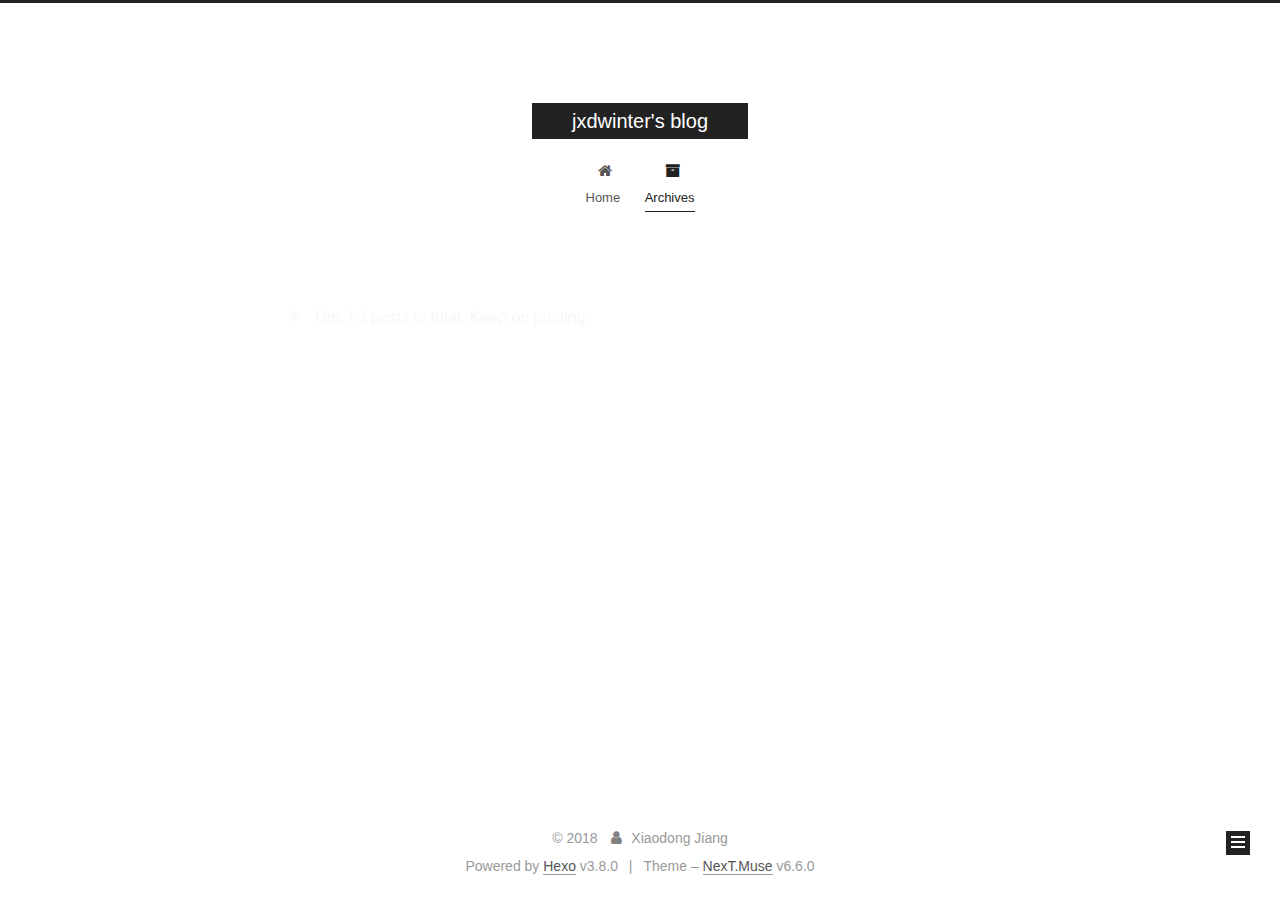
==== commit 86cfd2ce: "Site updated: 2018-12-15 13:15:46" ====
--- a/archives/index.html
+++ b/archives/index.html
@@ -307,7 +307,7 @@
         
           
         
-        Um..! 1 post. Keep on posting.
+        Um..! 2 posts in total. Keep on posting.
       </span>
       
 
@@ -322,6 +322,41 @@
           <div class="collection-title">
             <h1 class="archive-year" id="archive-year-2018">2018</h1>
           </div>
+        
+        
+
+        
+
+  <article class="post post-type-normal" itemscope="" itemtype="http://schema.org/Article">
+    <header class="post-header">
+
+      <h2 class="post-title">
+        
+            <a class="post-title-link" href="/2018/12/15/2018-12-15/" itemprop="url">
+              
+                <span itemprop="name">2018-12-15</span>
+              
+            </a>
+        
+      </h2>
+
+      <div class="post-meta">
+        <time class="post-time" itemprop="dateCreated" datetime="2018-12-15T13:11:24+08:00" content="2018-12-15">
+          12-15
+        </time>
+      </div>
+
+    </header>
+  </article>
+
+
+
+      
+
+        
+        
+        
+
         
         
 
@@ -401,7 +436,7 @@
                 
                   <a href="/archives/">
                 
-                    <span class="site-state-item-count">1</span>
+                    <span class="site-state-item-count">2</span>
                     <span class="site-state-item-name">posts</span>
                   </a>
                 </div>
--- a/css/main.css
+++ b/css/main.css
@@ -1852,7 +1852,7 @@
   width: 4px;
   height: 4px;
   border-radius: 50%;
-  background: #60ff44;
+  background: #e769ff;
 }
 .links-of-blogroll {
   font-size: 13px;
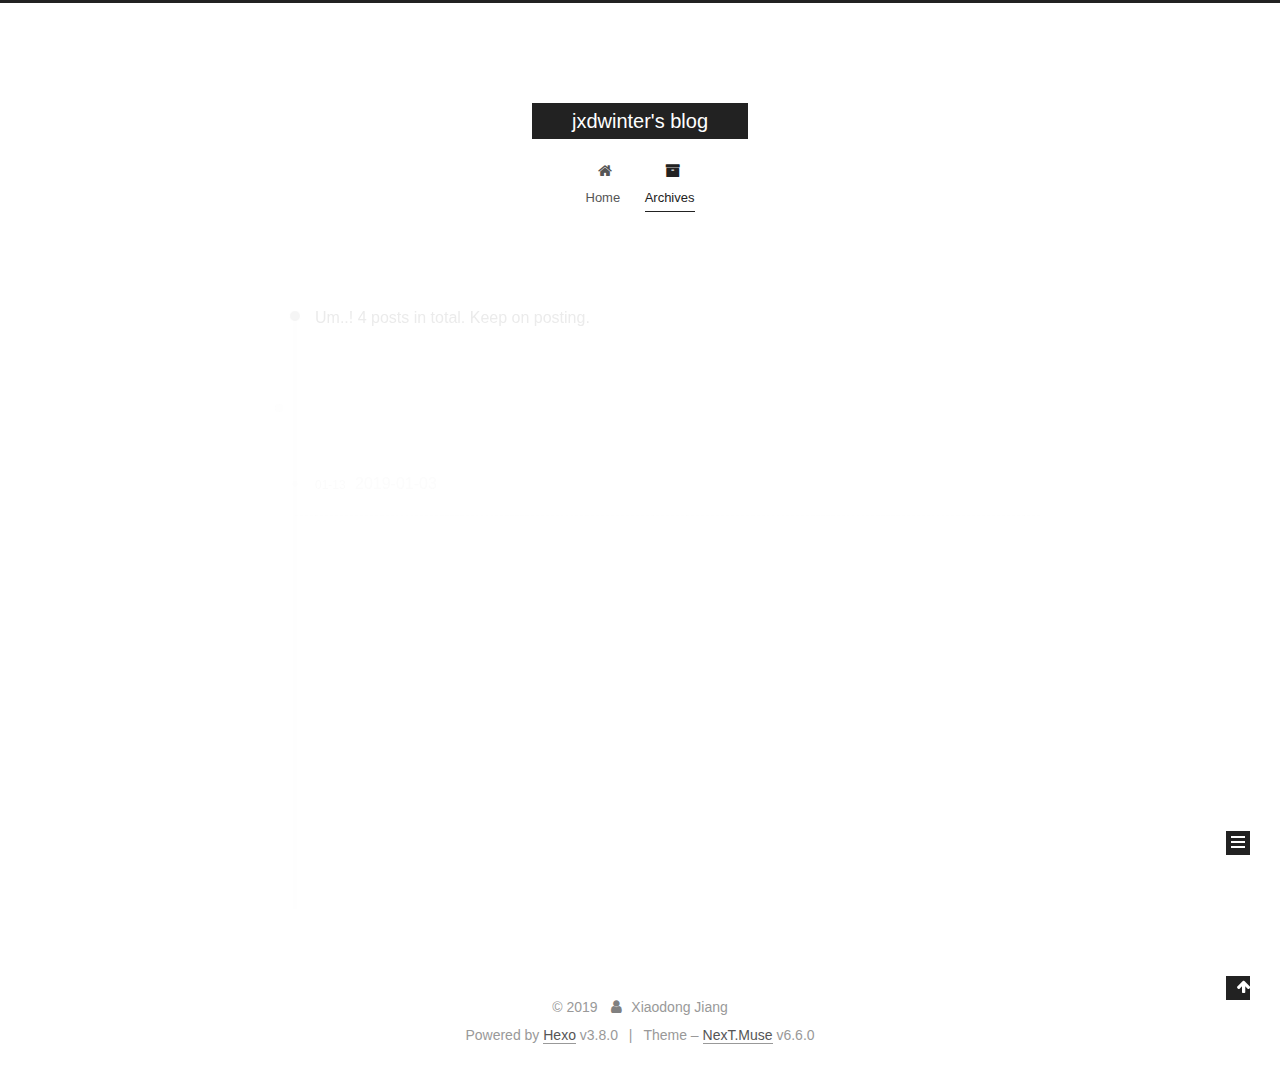
==== commit 84f898c0: "Site updated: 2019-01-13 17:05:16" ====
--- a/archives/index.html
+++ b/archives/index.html
@@ -307,9 +307,84 @@
         
           
         
-        Um..! 2 posts in total. Keep on posting.
+        Um..! 4 posts in total. Keep on posting.
       </span>
       
+
+      
+
+        
+        
+        
+
+        
+          
+          <div class="collection-title">
+            <h1 class="archive-year" id="archive-year-2019">2019</h1>
+          </div>
+        
+        
+
+        
+
+  <article class="post post-type-normal" itemscope="" itemtype="http://schema.org/Article">
+    <header class="post-header">
+
+      <h2 class="post-title">
+        
+            <a class="post-title-link" href="/2019/01/13/2019-01-03/" itemprop="url">
+              
+                <span itemprop="name">2019-01-03</span>
+              
+            </a>
+        
+      </h2>
+
+      <div class="post-meta">
+        <time class="post-time" itemprop="dateCreated" datetime="2019-01-13T16:57:41+08:00" content="2019-01-13">
+          01-13
+        </time>
+      </div>
+
+    </header>
+  </article>
+
+
+
+      
+
+        
+        
+        
+
+        
+        
+
+        
+
+  <article class="post post-type-normal" itemscope="" itemtype="http://schema.org/Article">
+    <header class="post-header">
+
+      <h2 class="post-title">
+        
+            <a class="post-title-link" href="/2019/01/12/2019-01-02/" itemprop="url">
+              
+                <span itemprop="name">2019-01-02</span>
+              
+            </a>
+        
+      </h2>
+
+      <div class="post-meta">
+        <time class="post-time" itemprop="dateCreated" datetime="2019-01-12T08:35:07+08:00" content="2019-01-12">
+          01-12
+        </time>
+      </div>
+
+    </header>
+  </article>
+
+
 
       
 
@@ -436,7 +511,7 @@
                 
                   <a href="/archives/">
                 
-                    <span class="site-state-item-count">2</span>
+                    <span class="site-state-item-count">4</span>
                     <span class="site-state-item-name">posts</span>
                   </a>
                 </div>
@@ -479,7 +554,7 @@
 
     <footer id="footer" class="footer">
       <div class="footer-inner">
-        <div class="copyright">&copy; <span itemprop="copyrightYear">2018</span>
+        <div class="copyright">&copy; <span itemprop="copyrightYear">2019</span>
   <span class="with-love" id="animate">
     <i class="fa fa-user"></i>
   </span>
--- a/css/main.css
+++ b/css/main.css
@@ -1852,7 +1852,7 @@
   width: 4px;
   height: 4px;
   border-radius: 50%;
-  background: #e769ff;
+  background: #ffffb3;
 }
 .links-of-blogroll {
   font-size: 13px;
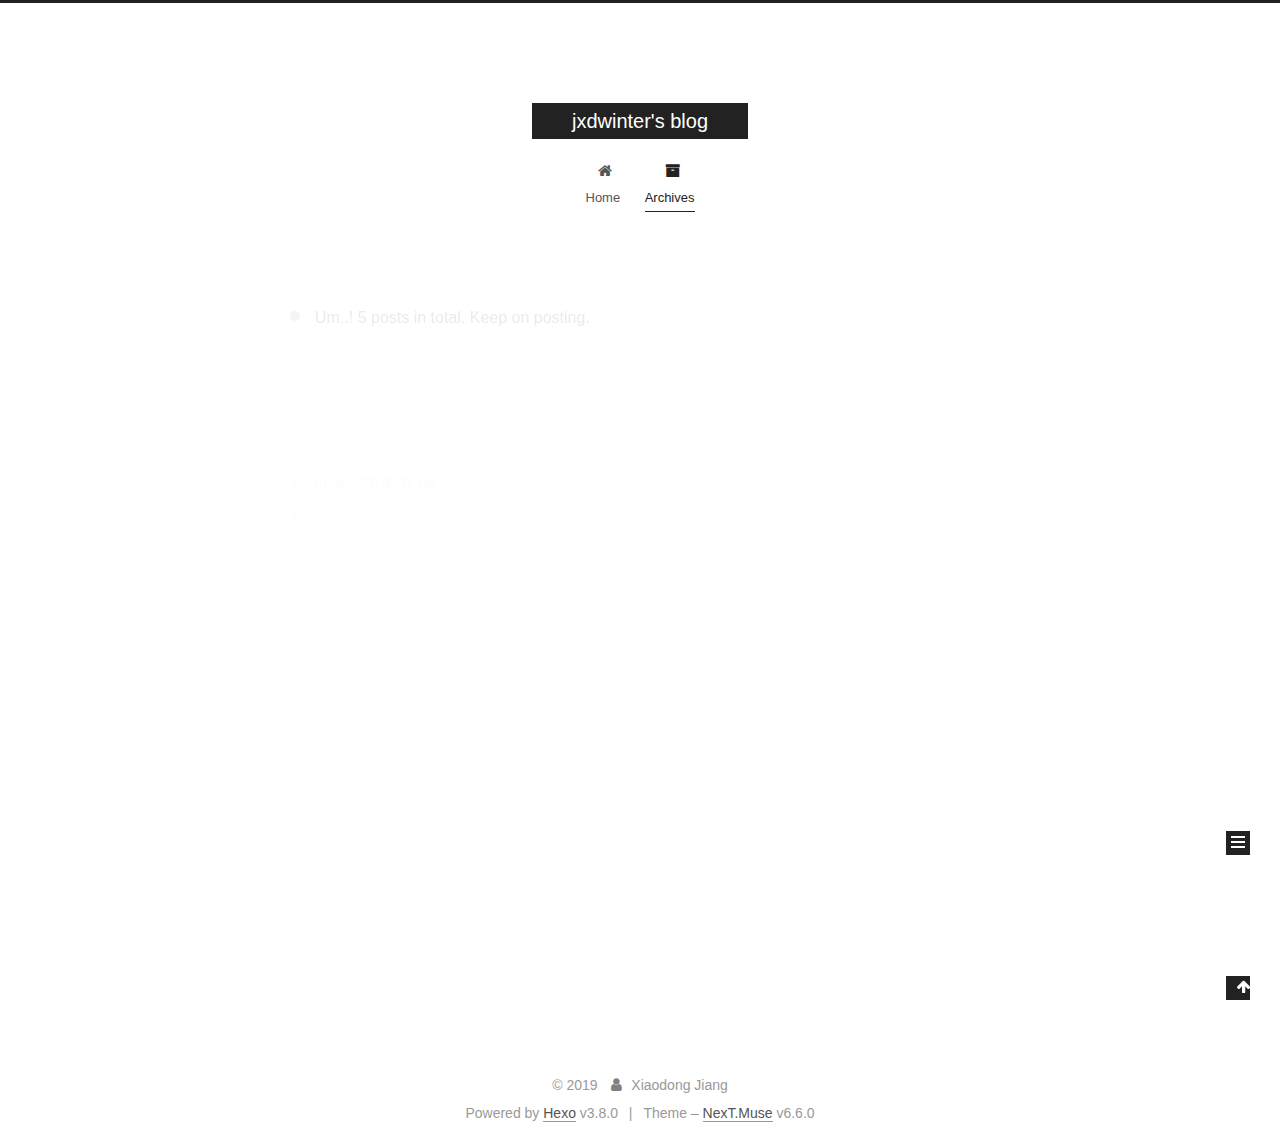
==== commit 9804cb6f: "Site updated: 2019-01-26 08:04:49" ====
--- a/archives/index.html
+++ b/archives/index.html
@@ -307,7 +307,7 @@
         
           
         
-        Um..! 4 posts in total. Keep on posting.
+        Um..! 5 posts in total. Keep on posting.
       </span>
       
 
@@ -322,6 +322,41 @@
           <div class="collection-title">
             <h1 class="archive-year" id="archive-year-2019">2019</h1>
           </div>
+        
+        
+
+        
+
+  <article class="post post-type-normal" itemscope="" itemtype="http://schema.org/Article">
+    <header class="post-header">
+
+      <h2 class="post-title">
+        
+            <a class="post-title-link" href="/2019/01/26/2019-01-04/" itemprop="url">
+              
+                <span itemprop="name">2019-01-04</span>
+              
+            </a>
+        
+      </h2>
+
+      <div class="post-meta">
+        <time class="post-time" itemprop="dateCreated" datetime="2019-01-26T07:56:58+08:00" content="2019-01-26">
+          01-26
+        </time>
+      </div>
+
+    </header>
+  </article>
+
+
+
+      
+
+        
+        
+        
+
         
         
 
@@ -511,7 +546,7 @@
                 
                   <a href="/archives/">
                 
-                    <span class="site-state-item-count">4</span>
+                    <span class="site-state-item-count">5</span>
                     <span class="site-state-item-name">posts</span>
                   </a>
                 </div>
@@ -519,6 +554,19 @@
 
               
 
+              
+                
+                
+                <div class="site-state-item site-state-tags">
+                  
+                    
+                    
+                      
+                    
+                    <span class="site-state-item-count">1</span>
+                    <span class="site-state-item-name">tags</span>
+                  
+                </div>
               
             </nav>
           
--- a/css/main.css
+++ b/css/main.css
@@ -1852,7 +1852,7 @@
   width: 4px;
   height: 4px;
   border-radius: 50%;
-  background: #ffffb3;
+  background: #1d7e95;
 }
 .links-of-blogroll {
   font-size: 13px;
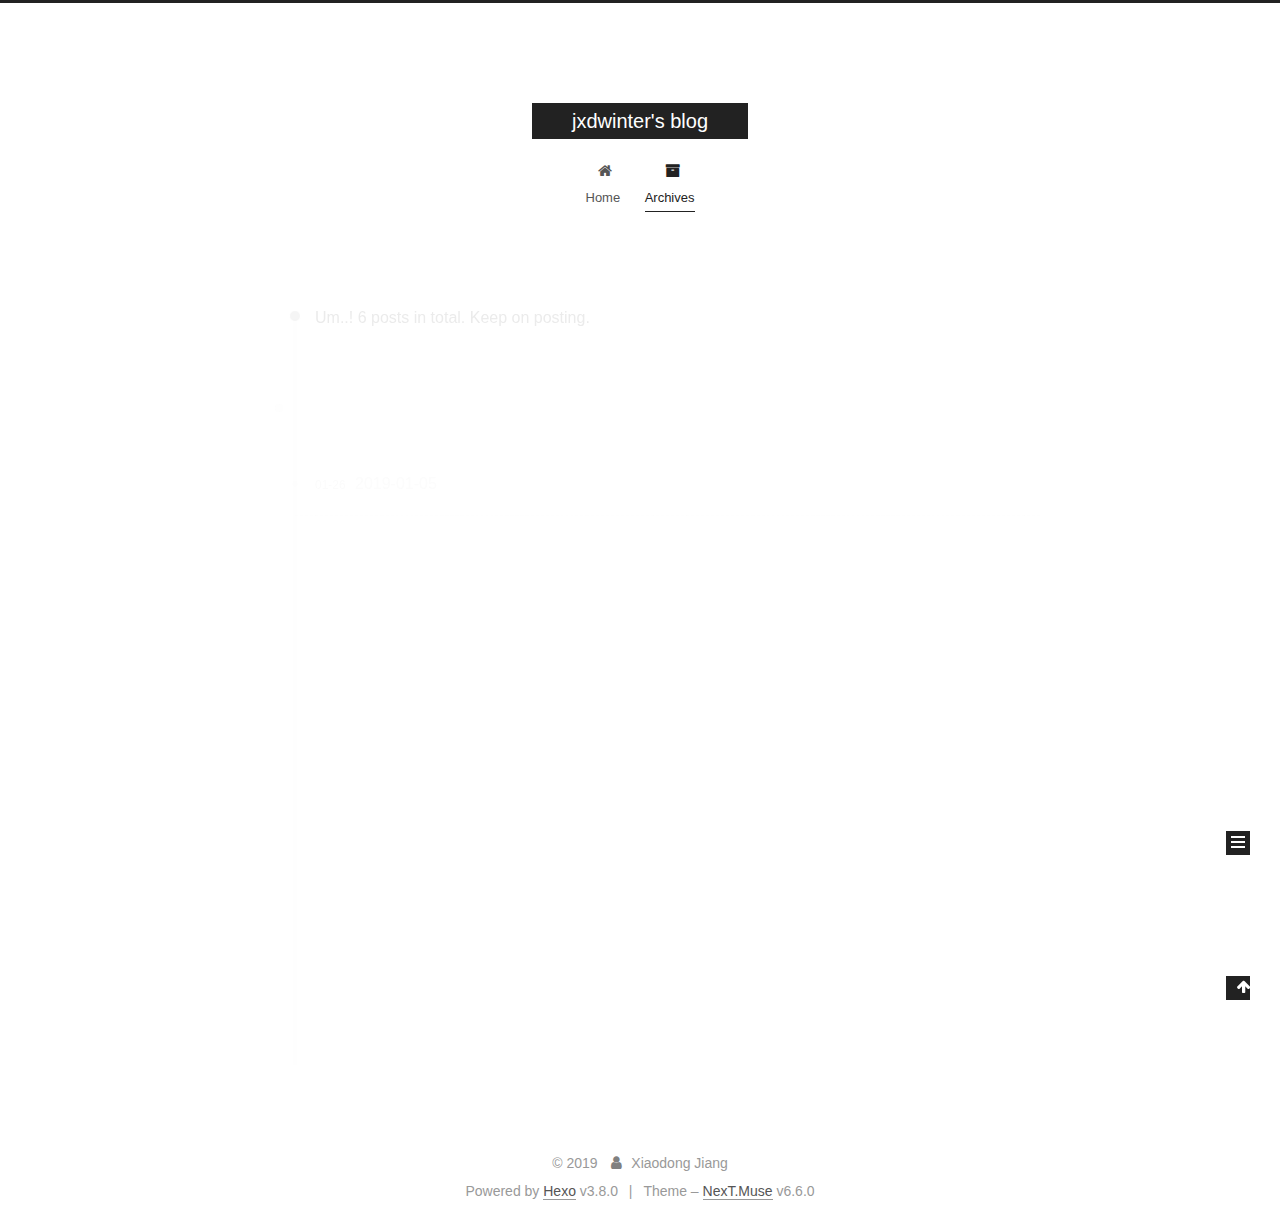
==== commit 456215bd: "Site updated: 2019-01-26 08:15:46" ====
--- a/archives/index.html
+++ b/archives/index.html
@@ -307,7 +307,7 @@
         
           
         
-        Um..! 5 posts in total. Keep on posting.
+        Um..! 6 posts in total. Keep on posting.
       </span>
       
 
@@ -322,6 +322,41 @@
           <div class="collection-title">
             <h1 class="archive-year" id="archive-year-2019">2019</h1>
           </div>
+        
+        
+
+        
+
+  <article class="post post-type-normal" itemscope="" itemtype="http://schema.org/Article">
+    <header class="post-header">
+
+      <h2 class="post-title">
+        
+            <a class="post-title-link" href="/2019/01/26/2019-01-05/" itemprop="url">
+              
+                <span itemprop="name">2019-01-05</span>
+              
+            </a>
+        
+      </h2>
+
+      <div class="post-meta">
+        <time class="post-time" itemprop="dateCreated" datetime="2019-01-26T08:12:49+08:00" content="2019-01-26">
+          01-26
+        </time>
+      </div>
+
+    </header>
+  </article>
+
+
+
+      
+
+        
+        
+        
+
         
         
 
@@ -546,7 +581,7 @@
                 
                   <a href="/archives/">
                 
-                    <span class="site-state-item-count">5</span>
+                    <span class="site-state-item-count">6</span>
                     <span class="site-state-item-name">posts</span>
                   </a>
                 </div>
--- a/css/main.css
+++ b/css/main.css
@@ -1852,7 +1852,7 @@
   width: 4px;
   height: 4px;
   border-radius: 50%;
-  background: #1d7e95;
+  background: #7f5d30;
 }
 .links-of-blogroll {
   font-size: 13px;
